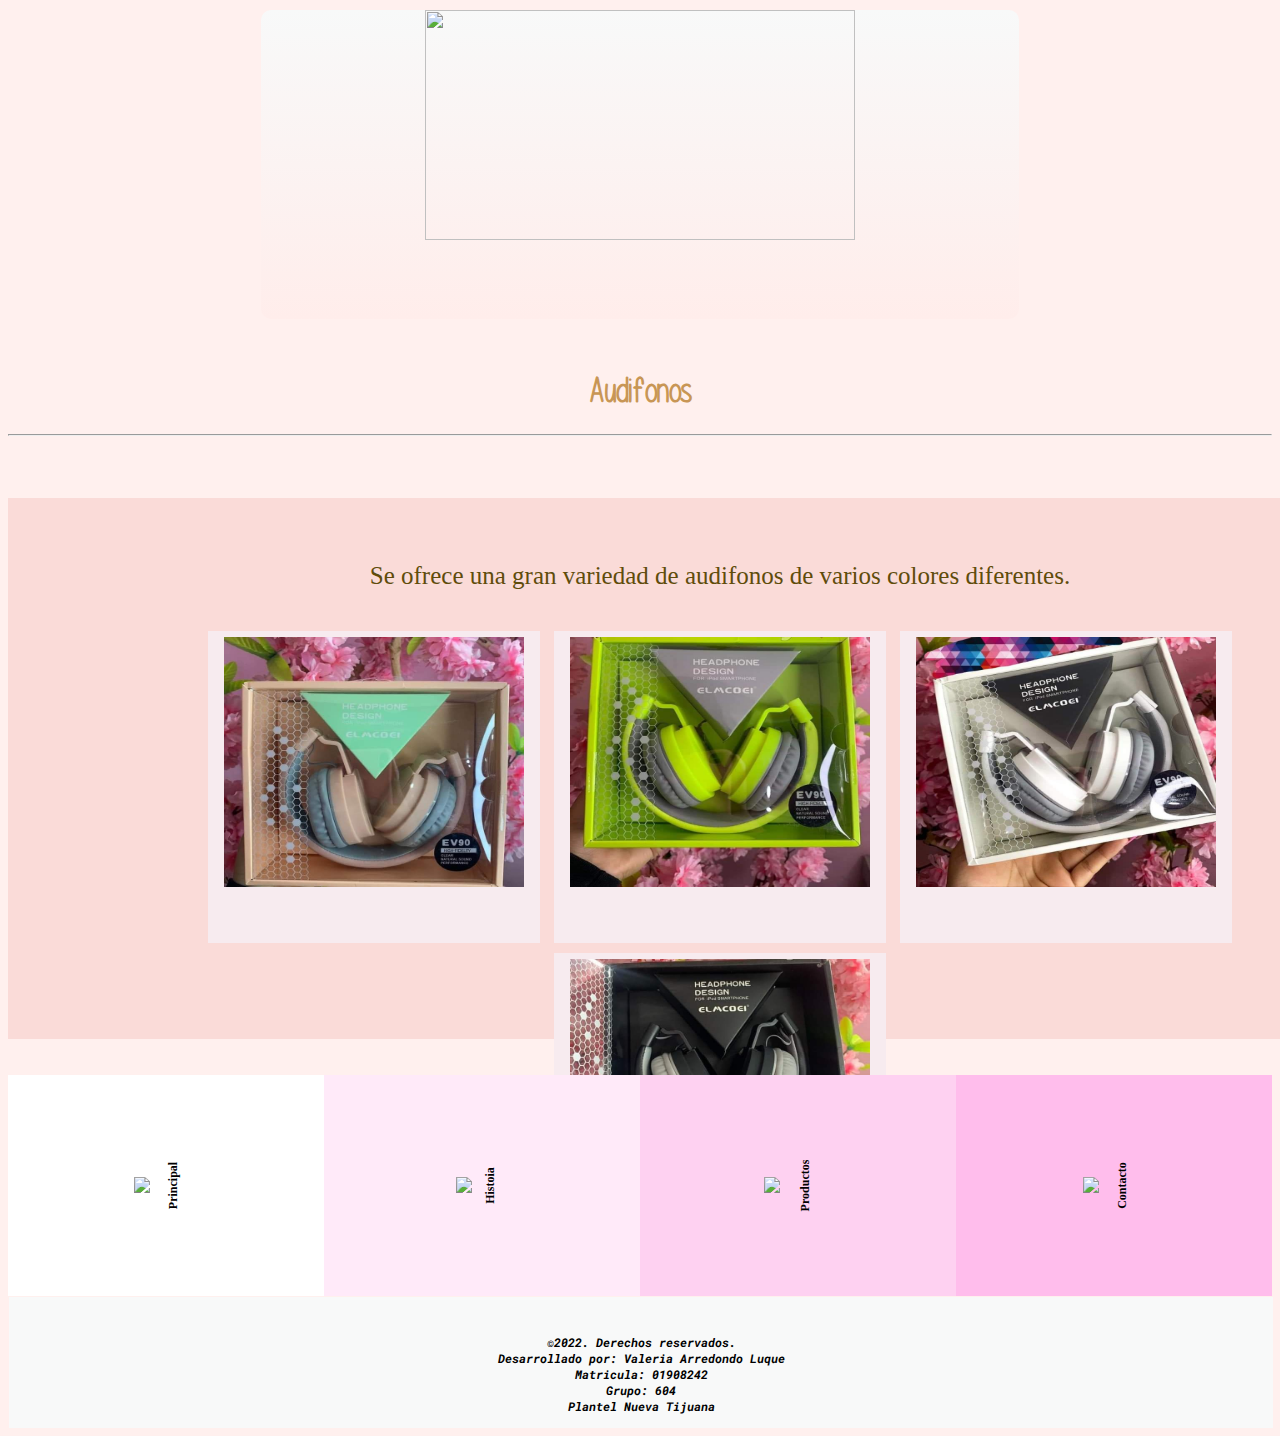
==== Audifonos.html @ 8d79f017 "Add files via upload" ====
<html>
	<head>
		<title>
		Cosmetics Lg
		</title>
		<link rel="shortcut icon" href="cosmetic.jpg">
		<link rel="stylesheet" href="estilos.css">
		<link rel="preconnect" href="https://fonts.googleapis.com">
		<link rel="preconnect" href="https://fonts.gstatic.com" crossorigin>
		<link href="https://fonts.googleapis.com/css2?family=Roboto+Mono:wght@200;400&display=swap" rel="stylesheet">
	</head>
	<body>
	<Center>
		<div class="div1">
			<img class="logo" src="Cosmetic2.png">
		</div>
	</center>
	<br>
		<h1 id="fuente-Please_write_me_a_song">
			Audifonos
		</h1>
		<hr>
		<br>
		<br>
		<br>
		<center>
		<div class="div9">
		<br>
		<br>
		<br>
		<font class="pocoyo">
		Se ofrece una gran variedad de audifonos de varios colores diferentes.
		</font>
		<br>
		<br>
		<br>
		<div class="caja2">
			<img class="img3" src="audifonos4.jpg">
		</div>
		<div class="caja2">
			<img class="img3" src="audifonos5.jpg">
		</div>
		<div class="caja2">
			<img class="img3" src="audifonos6.jpg">
		</div>
		<div class="caja2">
			<img class="img3" src="audifonos8.jpg">
		</div>
		</center>
	<br>
	<br>
	<tr>
	<center>
	<div class="navegacion">
		
			<div  class="navegacion-item"><A href="index.html"><img src=principal.png></A><p class="navegacion-titulo">Principal</p></div>
			<div  class="navegacion-item"><A href="historia.html"><img src=historia.png></A><p class="navegacion-titulo">Histoia</p></div>
			<div  class="navegacion-item"><A href="productos.html"><img src=productos.png></A><p class="navegacion-titulo">Productos</p></div>
			<div  class="navegacion-item"><A href="contacto.html"><img src=contacto.png></A><p class="navegacion-titulo">Contacto</p></div>
		</div>
		<div class="div5">
		<p id="fuente-google">
			&copy;2022. Derechos reservados. <br>
			Desarrollado por: Valeria Arredondo Luque<br>
			Matricula: 01908242<br>
			Grupo: 604 <br>
			Plantel Nueva Tijuana
		</p>
		</div>
		</center>
	</body>
</html>
---- estilos.css ----
body{
	background: #FFF0EE;
}
h1{
	font-size:35px;
	font-style:Times new roman;
	text-align:center;
	color: #C89655;
	}
	
p{
	font-size:12px;
	font-style:Tahoma;
	text-align:center;
	color: #000000;
	}
	
table{
	border-style: dotted;
	border: 2; 
	width: 90%;
	height: 60%;
	border-color: #D7A965;
}

td{
	background-color: #F7EBEF;
	text-align: center;
}

th{
	background-color: #FAE1EA;
	width:25%;
}

/*codigo tabla transparente*/
.sin{
	border-style: transparent;
	border: 0;
	background-color: transparent;
}

/*codigo contacto*/
.minion{
	border-style: dotted;
	border: 1; 
	width:40%;
	height: 60%;
	border-color: #D7A965;
}

/*codigo imagen producto*/
.img{
	width: 200px;
	height: 150px;
}

/*codigo imagen producto*/
.img1{
	width: 170px;
	height: 120px;
}

/*codigo imagen productoSSSSSS*/
.img3{
	width: 300px;
	height: 250px;
}

/*codigo para imagenes que se mueven en principal*/
.cole{
	width: 250px;
	height: 200px;
}

/*codigo logo*/
.logo{
	width: 430px;
	height: 230px;
}

/*codigo historia viñetas*/
.shrek{
	font-size: 30px;
	font-style:Tahoma;
	text-align:center;
	color: #5F4C0B;
	font-weight: bold;
}

/*viñetas*/
.paco{
	list-style-type: square;
	list-style-position: inside;
}
	
/*codigo historia*/
.yo{
	font-size: 20px;
	font-style: Calibri;
	text-align:center;
	color: #5F4C0B;
}

/*codigo paginas sec*/
.pocoyo{
	font-size: 25px;
	font-style: Calibri;
	text-align:center;
	color: #5F4C0B;
}

/*codigo encabezado*/
.div1{
	border: 0px groove #F8F9F9;
	border-radius: 10px;
	margin-top: 10px;
	margin-right: 10px;
	margin-bottom: 10px;
	margin-left: 10px;
	background: linear-gradient(to bottom, #F8F9F9, #FFEDEB);
	text-align: center;
	left: 10px;
	top: 10px;
	width: 60%;
	height: 35%;
	color: #000000;
}

/*producto*/
.div2{
	border: 0px solid #D4AC0D;
	background: #FADBD8;
	text-align: center;
	width:100%;
	height: 45%;
	color: #000000;
	padding-top: 10px;
	padding-right: 0px;
	padding-bottom: 10 px;
	padding-left: 80px;
}

/*cosa de abajo de hipervinculos*/
.div3{
	border: 0px solid #FDEDEC;
	background: #FFE1DF ;
	text-align: center;
	width:100%;
	height: 20%;
	color: #000000;
	padding-top: 25px;
	padding-left: 50px;
}

/*cosa de contacto*/
.div4{
	border: 0px solid #D4AC0D;
	background: #FADBD8;
	text-align: center;
	width:40%;
	height: 45%;
	color: #000000;
	font-size: large;
	font-weight: bold;
	text-align: center;
	padding-top: 25px;
	padding-left: 10%;
}

/*datos mios*/
.div5{
	border: 0px solid #E5E7E9;
	background: #F8F9F9;
	text-align: center;
	width: 100%;
	height: 12%;
	color: #000000;
	background-color: #F8F9F9;
	font-size: large;
	font-weight: bold;
	text-align: center;
	font-family: "Tahoma", gadget, sans-serif;
	font-style: italic;
	margin-top: 1px;
	margin-left: 1px;
	padding-top: 2%;
}

/*marquesina*/
.div6{
	background: url("sepalabola.jpeg");
	border: 0px groove #E5E7E9;
	border-radius: 10px;
	margin: auto;
	width: 90%;
	height: 30%;
	}

	/*historia*/
.div7{
	border: 0px groove #F8F9F9;
	border-radius: 10px;
	margin-top: 0px;
	margin-right: 0px;
	margin-bottom: 0px;
	margin-left: 0px;
	background: #FFFFFF;
	text-align: center;
	left: 10px;
	top: 10px;
	width: 60%;
	height: 70%;
	padding-top: 10px;
	padding-right: 0px;
	padding-bottom: 10 px;
}

/*productosss*/
.div9{
	border: 0px solid #D4AC0D;
	background: #FADBD8;
	text-align: center;
	width:100%;
	height: 60%;
	color: #000000;
	padding-top: 10px;
	padding-right: 0px;
	padding-bottom: 10 px;
	padding-left: 80px;
}


.div10{
	width: 100%;
	height: 45%;
	background: #FADBD8;
}

/*caja producto*/
.caja{
	height: 300px;
	width: 250px;
	border: 1px solid #F7EBEF;
	background: #F7EBEF;
	margin: 5px;
	color: #000000;
	text-align: center;
	font-family: "Tahoma", sans-serif;
	display: inline-block;
}

.caja:hover{
		/*colocar sombra*/
		/*x y radio color*/
	box-shadow: 0 0 10px #D7A965;
		/*cambiar tamaño*/
	transform: scale(1.3);
}

.caja-texto{
	padding-bottom: 5px;
	padding-top: 2px;
	font-size: 25px;
	font-weight: bold;
}

.texto-adicional{
	padding-top: 5px;
	font-size: 20px;
}

/*caja mas pequeña hipervinculo*/
.caja1{
	height: 200px;
	width: 180px;
	border: 1px solid #F7EBEF;
	background: #F7EBEF;
	margin: 5px;
	color: #000000;
	text-align: center;
	font-family: "Tahoma", sans-serif;
	display: inline-block;
}

.caja1:hover{
		/*colocar sombra*/
		/*x y radio color*/
	box-shadow: 0 0 10px #D7A965;
		/*cambiar tamaño*/
	transform: scale(1.3);
}

.caja-texto1{
	padding-bottom: 5px;
	padding-top: 2px;
	font-size: 20px;
	font-weight: bold;
}

.texto-adicional1{
	padding-top: 5px;
	font-size: 15px;
}

.caja2{
	height: 300px;
	width: 320px;
	border: 1px solid #F7EBEF;
	background: #F7EBEF;
	margin: 5px;
	color: #000000;
	padding: 5px;
	text-align: center;
	font-family: "Tahoma", sans-serif;
	display: inline-block;
}

.caja2:hover{
		/*colocar sombra*/
		/*x y radio color*/
	box-shadow: 0 0 10px #D7A965;
		/*cambiar tamaño*/
	transform: scale(1.3);
}

@font-face{
	font-family:"mifuente";
	src: url(Please_write_me_a_song.ttf)
}

#fuente-Please_write_me_a_song{
	font-family:"mifuente";
}

#fuente-google{
	font-family: 'Roboto Mono', monospace;
}

.navegacion{
	display:flex; 
	height: 25%;
}

.navegacion-item{
	flex: 1;
	color: #fff;
	font-weight: bold;
	font-size: 15 px;
	display: flex;
	justify-content: center;
	align-items: center;
	transition;flex-grow 0.2s;
}

.navegacion-item:hover{
	flex-grow: 10;
}


.navegacion-item:hover .navegacion-titulo{
	transform: rotate (0);
}

.navegacion-item:nth-child(1){
	background: #FFFFFF ;
}

.navegacion-item:nth-child(2){
	background: #FFEAF9  ;
}

.navegacion-item:nth-child(3){
	background: #FED1F1  ;
}

.navegacion-item:nth-child(4){
	background:#FFBDEC   ;
}

.navegacion-titulo{
	margin:0;
	transform:rotate(-90deg);
	transition:transform 0.2s 0.2s;
]
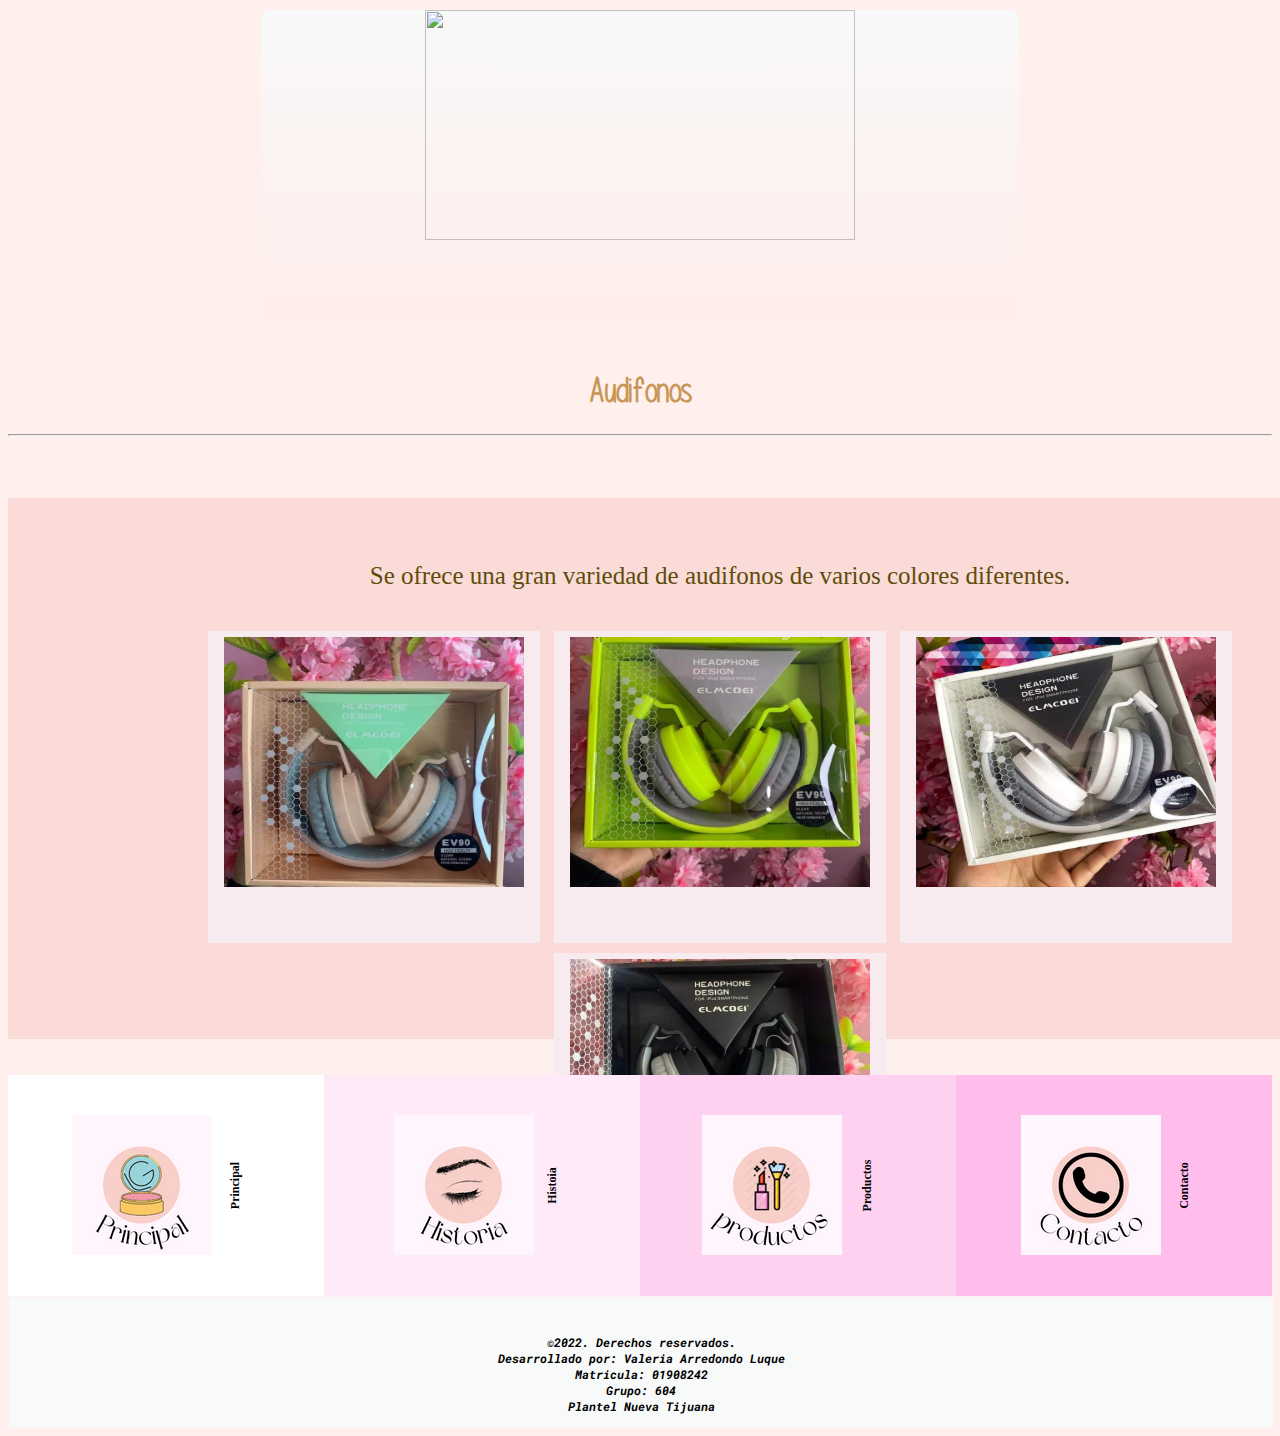
==== commit d36b2a77: "Update Audifonos.html" ====
--- a/Audifonos.html
+++ b/Audifonos.html
@@ -3,7 +3,7 @@
 		<title>
 		Cosmetics Lg
 		</title>
-		<link rel="shortcut icon" href="cosmetic.jpg">
+		<link rel="shortcut icon" href="Cosmetic.jpg">
 		<link rel="stylesheet" href="estilos.css">
 		<link rel="preconnect" href="https://fonts.googleapis.com">
 		<link rel="preconnect" href="https://fonts.gstatic.com" crossorigin>
@@ -53,10 +53,11 @@
 	<center>
 	<div class="navegacion">
 		
-			<div  class="navegacion-item"><A href="index.html"><img src=principal.png></A><p class="navegacion-titulo">Principal</p></div>
-			<div  class="navegacion-item"><A href="historia.html"><img src=historia.png></A><p class="navegacion-titulo">Histoia</p></div>
-			<div  class="navegacion-item"><A href="productos.html"><img src=productos.png></A><p class="navegacion-titulo">Productos</p></div>
-			<div  class="navegacion-item"><A href="contacto.html"><img src=contacto.png></A><p class="navegacion-titulo">Contacto</p></div>
+			
+			<div  class="navegacion-item"><A href="index.html"><img src=Principal.png></A><p class="navegacion-titulo">Principal</p></div>
+			<div  class="navegacion-item"><A href="historia.html"><img src=Historia.png></A><p class="navegacion-titulo">Histoia</p></div>
+			<div  class="navegacion-item"><A href="productos.html"><img src=Productos.png></A><p class="navegacion-titulo">Productos</p></div>
+			<div  class="navegacion-item"><A href="contacto.html"><img src=Contacto.png></A><p class="navegacion-titulo">Contacto</p></div>
 		</div>
 		<div class="div5">
 		<p id="fuente-google">
@@ -69,4 +70,4 @@
 		</div>
 		</center>
 	</body>
-</html>+</html>
